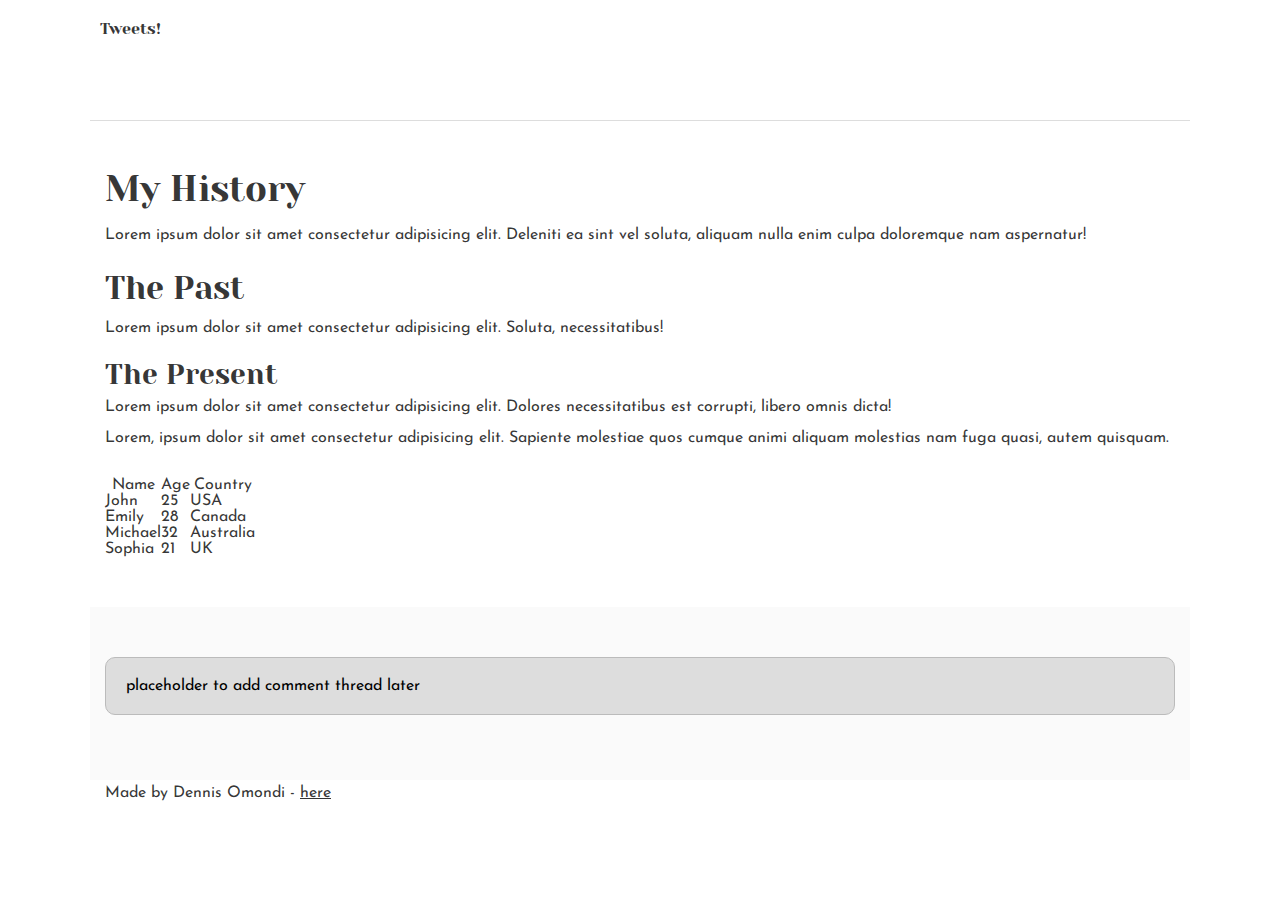
==== css_basic/index.html @ c6f9180f "Create styles.css and base.css" ====
<!DOCTYPE html>
<html lang="en">
  <head>
    <meta charset="UTF-8" />
    <meta
      name="viewport"
      content="width=device-width, initial-scale=1.0"
    />
    <link rel="stylesheet" href="base.css">
    <link rel="stylesheet" href="styles.css">
    <title>Document</title>
  </head>
  <body>
    <header>
      <ul>
        <li><a href="./tweets.html">Tweets!</a></li>
      </ul>
    </header>
    <main>
      <article>
        <h1>My History</h1>
        <p>
          Lorem ipsum dolor sit amet consectetur adipisicing elit. Deleniti ea
          sint vel soluta, aliquam nulla enim culpa doloremque nam aspernatur!
        </p>
        <h2>The Past</h2>
        <p>
          Lorem ipsum dolor sit amet consectetur adipisicing elit. Soluta,
          necessitatibus!
        </p>
        <h3>The Present</h3>
        <p>
          Lorem ipsum dolor sit amet consectetur adipisicing elit. Dolores
          necessitatibus est corrupti, libero omnis dicta!
        </p>
        <p>
          Lorem, ipsum dolor sit amet consectetur adipisicing elit. Sapiente
          molestiae quos cumque animi aliquam molestias nam fuga quasi, autem
          quisquam.
        </p>
        <a
          href="https://alx-ventures.com/freelancers/"
          target="_blank"
          ><img
            src="https://i.ibb.co/gTDZZT8/ALX-Logo-07.png"
            alt=""
        /></a>
        <table border="1">
          <thead>
            <tr>
              <th>Name</th>
              <th>Age</th>
              <th>Country</th>
            </tr>
          </thead>
          <tbody>
            <tr>
              <td>John</td>
              <td>25</td>
              <td>USA</td>
            </tr>
            <tr>
              <td>Emily</td>
              <td>28</td>
              <td>Canada</td>
            </tr>
            <tr>
              <td>Michael</td>
              <td>32</td>
              <td>Australia</td>
            </tr>
            <tr>
              <td>Sophia</td>
              <td>21</td>
              <td>UK</td>
            </tr>
          </tbody>
        </table>
      </article>
      <aside><p>placeholder to add comment thread later</p></aside>
    </main>
    <footer>
      <p>Made by Dennis Omondi - <a href="https://github.com/OtienoDennis/My_First_Portfolio/tree/main" target="_blank"
        >here</a></p>
    </footer>
  </body>
</html>
---- css_basic/base.css ----
/* Importing webfonts */
/* (If you're learning CSS, you should disregard that) */

@import url(https://fonts.googleapis.com/css?family=Yeseva+One);
@import url(https://fonts.googleapis.com/css?family=Josefin+Sans:400,700,700italic,400italic);


/* CSS reset rules */

html, body {
	height: 100%;
	min-height: 100%;
}
html, body, div, span, applet, object, iframe,
h1, h2, h3, h4, h5, h6, p, blockquote, pre,
a, abbr, acronym, address, big, cite, code,
del, dfn, img, ins, kbd, q, s, samp,
small, strike, sub, sup, tt, var,
b, u, i, center,
dl, dt, dd,
fieldset, form, label, legend,
table, caption, tbody, tfoot, thead, tr, th, td,
article, aside, canvas, details, embed, 
figure, figcaption, footer, header, hgroup, 
menu, nav, output, ruby, section, summary,
time, mark, audio, video {
	margin: 0;
	padding: 0;
	border: 0;
	font-size: 100%;
	font: inherit;
	vertical-align: baseline;
}
/* HTML5 display-role reset for older browsers */
article, aside, details, figcaption, figure, 
footer, header, hgroup, menu, nav, section {
	display: block;
}
body {
	line-height: 1;
}
blockquote, q {
	quotes: none;
}
blockquote:before, blockquote:after,
q:before, q:after {
	content: '';
	content: none;
}
table {
	border-collapse: collapse;
	border-spacing: 0;
}


/* Fonts and colors */

body {
	font-family: 'Josefin Sans', serif;
	color: rgba(0, 0, 0, 0.8);
}
h1, h2, h3, h4, h5, h6, header {
	font-family: 'Yeseva One', sans-serif;
}
article {
}
header {
	border-bottom: 1px solid rgb(221,221,221);
	transition: border-bottom-color 1s ease;
}
header a {
	color: rgba(0, 0, 0, 0.8);
}
aside {
	background: #FAFAFA;
}
aside p {
	border: 1px solid #bbb;
	background: #ddd;
	color: black;
}
footer a {
	color: rgba(0, 0, 0, 0.8);
}
a {
	color: #F80002;
}


/* Positioning and margins */

@media (min-width: 1100px) {
	body {
		width: 1100px;
		margin: 0 auto;
	}
}

article {
	padding: 50px 15px;
}
article > *:first-child {
	margin-top: 0;
}
aside {
	padding: 50px 15px;
}
header .right {
	float: right;
	margin: 0 10px 15px;
}


/* Header */
header {
	padding: 20px 0;
	height: 80px;
}
header ul {
	list-style: none;
	margin: 0;
	padding: 0;
}
header li {
	display: inline;
	vertical-align:middle;
}
header li:first-child {
	margin: 0;
}
header li a {
	margin: 0 10px;
}
header li.logo {
	font-size: 36px;
}
header a {
	text-decoration: none;
}


/* Aside */

aside p {
	border-radius: 10px;
	padding: 20px 20px;
}


/* Footer */

footer {
	padding: 5px 15px;
	height: 80px;
}


/* Text styles and margins */

p {
	margin-bottom: 15px;
}
h1 {
	font-size: 36px;
	margin: 40px 0 20px;
}
h2 {
	font-size: 32px;
	margin: 30px 0 15px;
}
h3 {
	font-size: 28px;
	margin: 25px 0 10px;
}
h4 {
	font-size: 20px;
	font-weight: bold;
	margin: 20px 0 10px;
}
h5 {
	font-size: 18px;
	font-weight: bold;
	margin: 15px 0 10px;
}
h6 {
	font-weight: bold;
	margin: 5px 0;
}

@media (max-width: 800px) {
  body.works_on_smartphone {
  	display: block;
  }
  body.works_on_smartphone main {
  	display: block;
  }
  header .right {
  	float: none;
  }
}
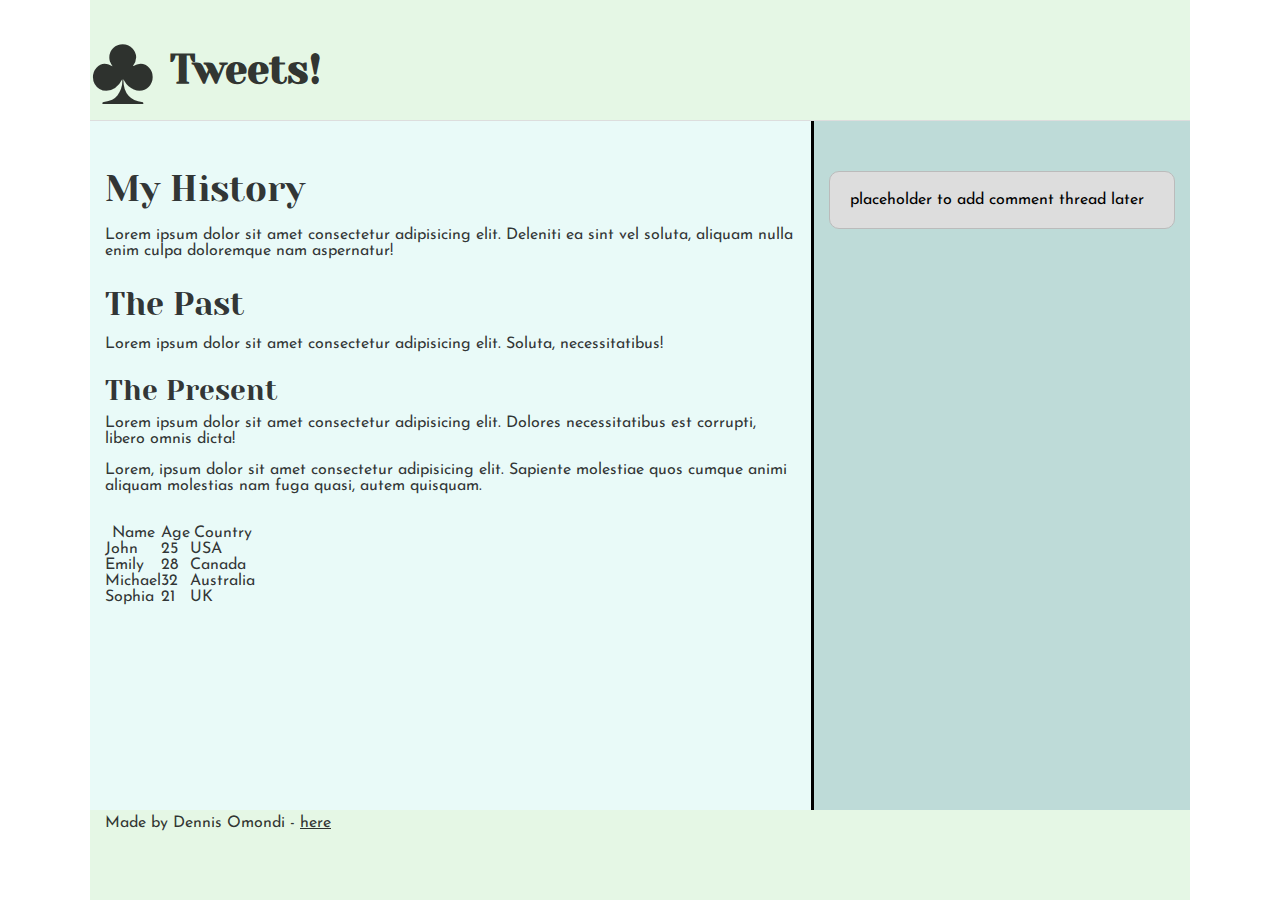
==== commit d9e18f19: "Updated Changes" ====
--- a/css_basic/index.html
+++ b/css_basic/index.html
@@ -10,9 +10,10 @@
     <link rel="stylesheet" href="styles.css">
     <title>Document</title>
   </head>
-  <body>
+  <body class="works_on_smartphone">
     <header>
       <ul>
+        <li class="logo">♣</li>
         <li><a href="./tweets.html">Tweets!</a></li>
       </ul>
     </header>
@@ -44,6 +45,7 @@
           ><img
             src="https://i.ibb.co/gTDZZT8/ALX-Logo-07.png"
             alt=""
+            width="300"
         /></a>
         <table border="1">
           <thead>
--- a/css_basic/styles.css
+++ b/css_basic/styles.css
@@ -0,0 +1,40 @@
+body {
+    display: flex;
+    flex-direction: column;
+}
+
+main {
+    display: flex;
+    flex-direction: row;
+    flex: auto;
+}
+
+article {
+    flex: 2;
+    overflow-y: auto;
+    background-color: rgb(233, 250, 248);
+}
+
+aside {
+    flex: 1;
+    overflow-y: auto;
+    background-color: rgb(190, 219, 216);
+    border-left: 3px solid black;
+}
+
+header {
+    background: rgb(229, 247, 229);
+}
+
+header li a {
+    font-size: 40px;
+    font-weight: 900;
+}
+
+header li.logo {
+    font-size: 100px;
+}
+
+footer {
+    background-color: rgb(229, 247, 229);
+}